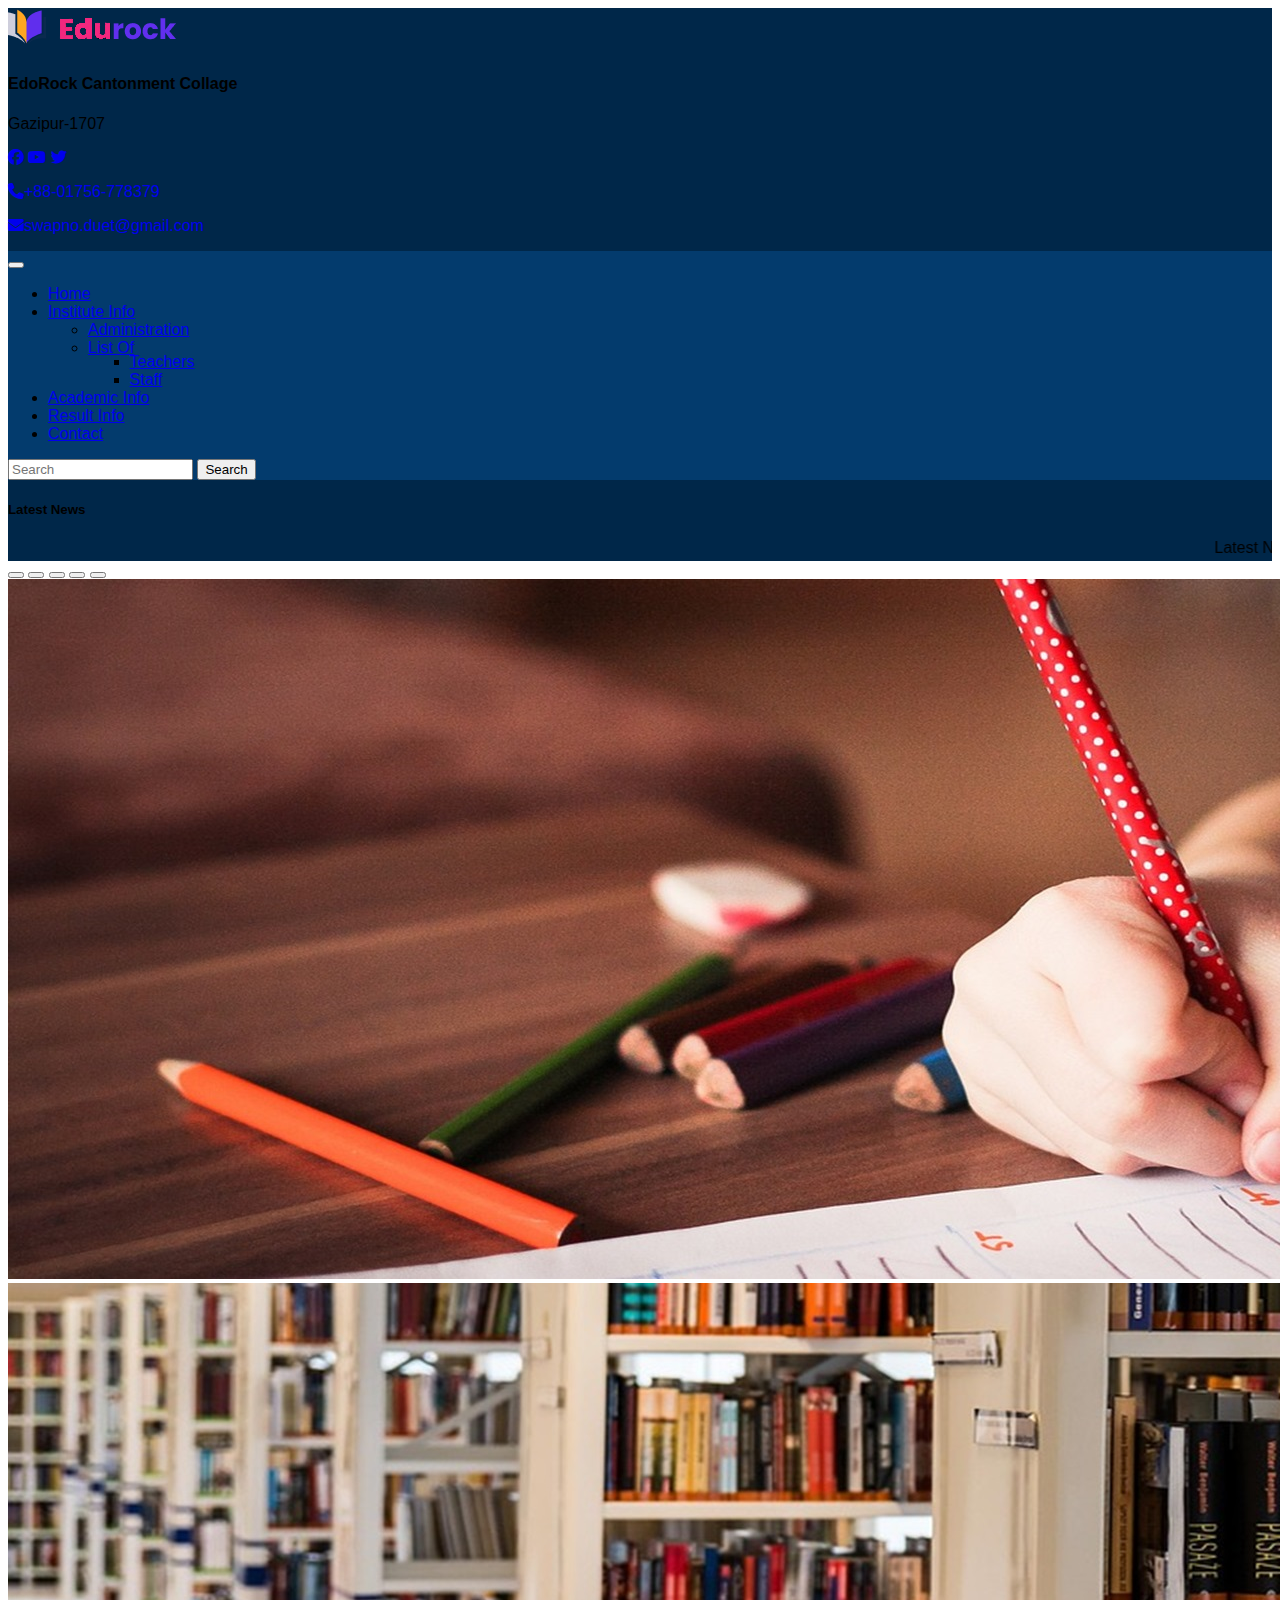
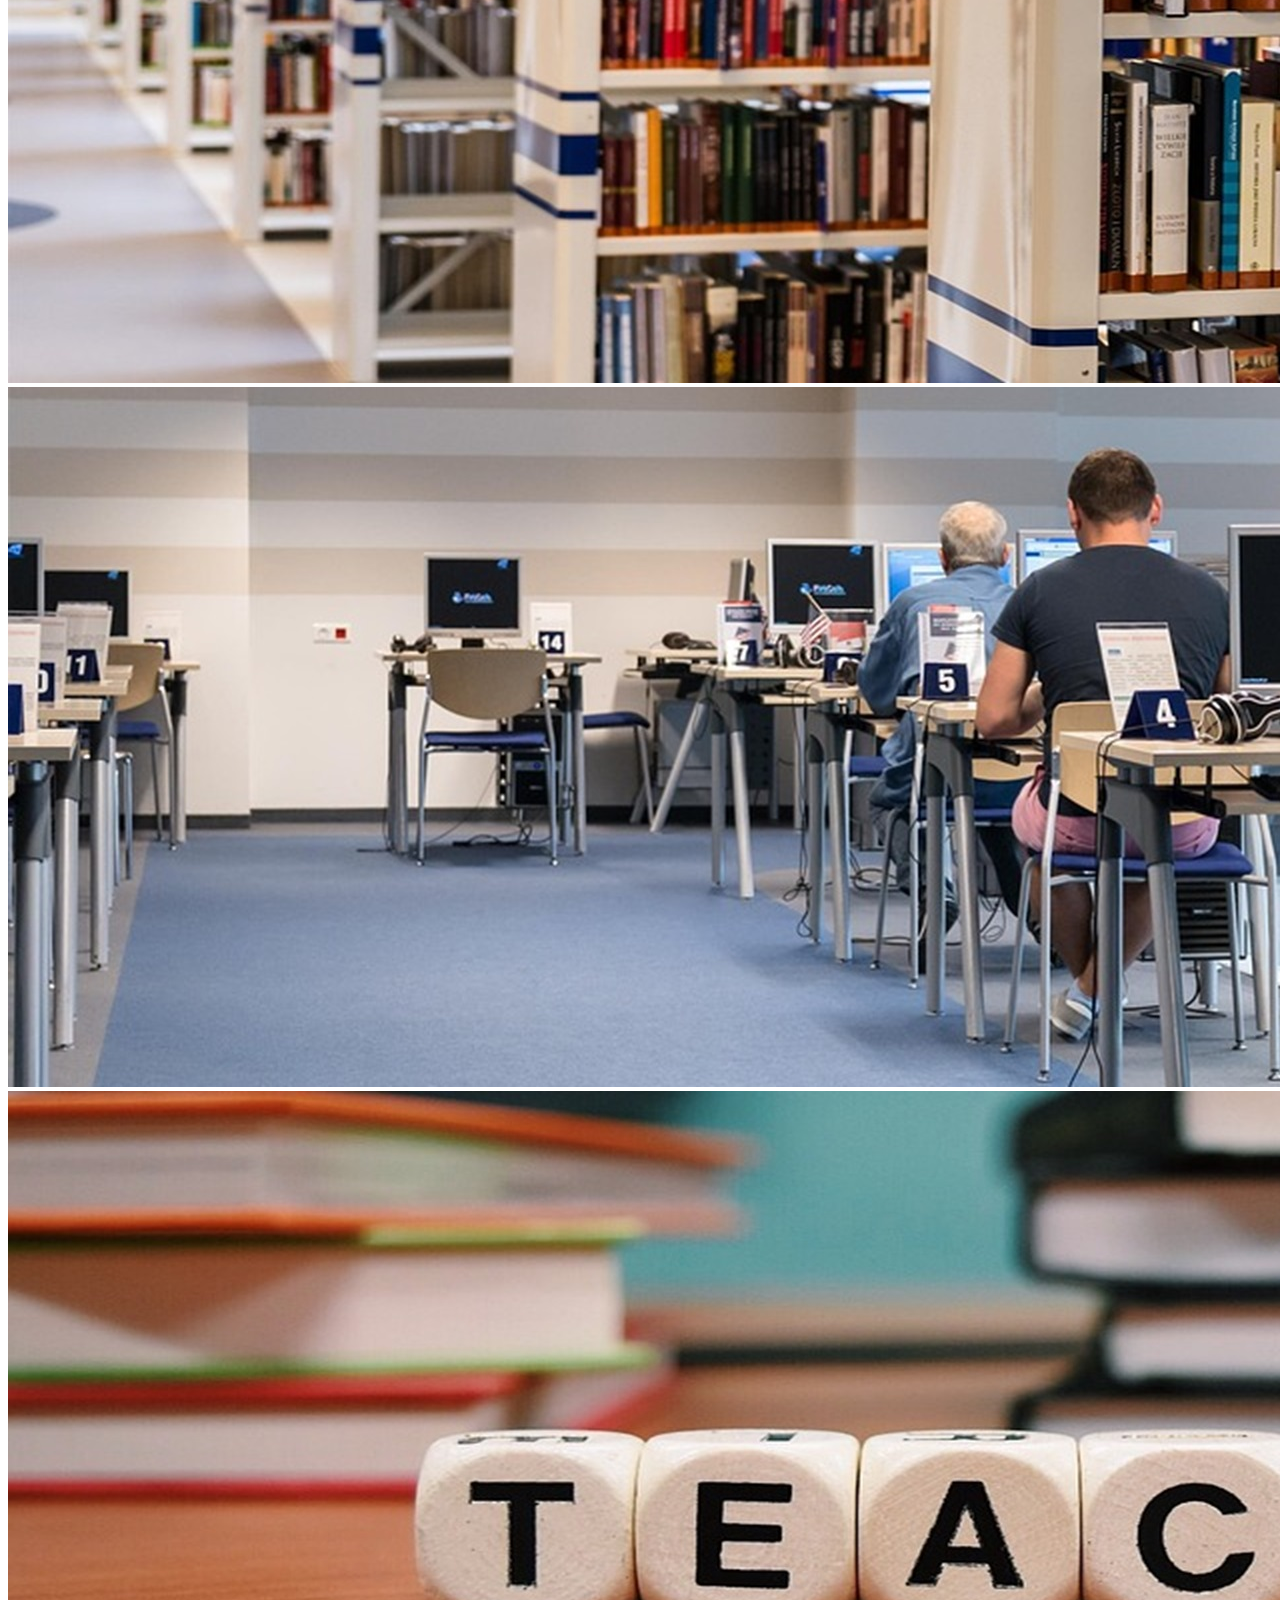
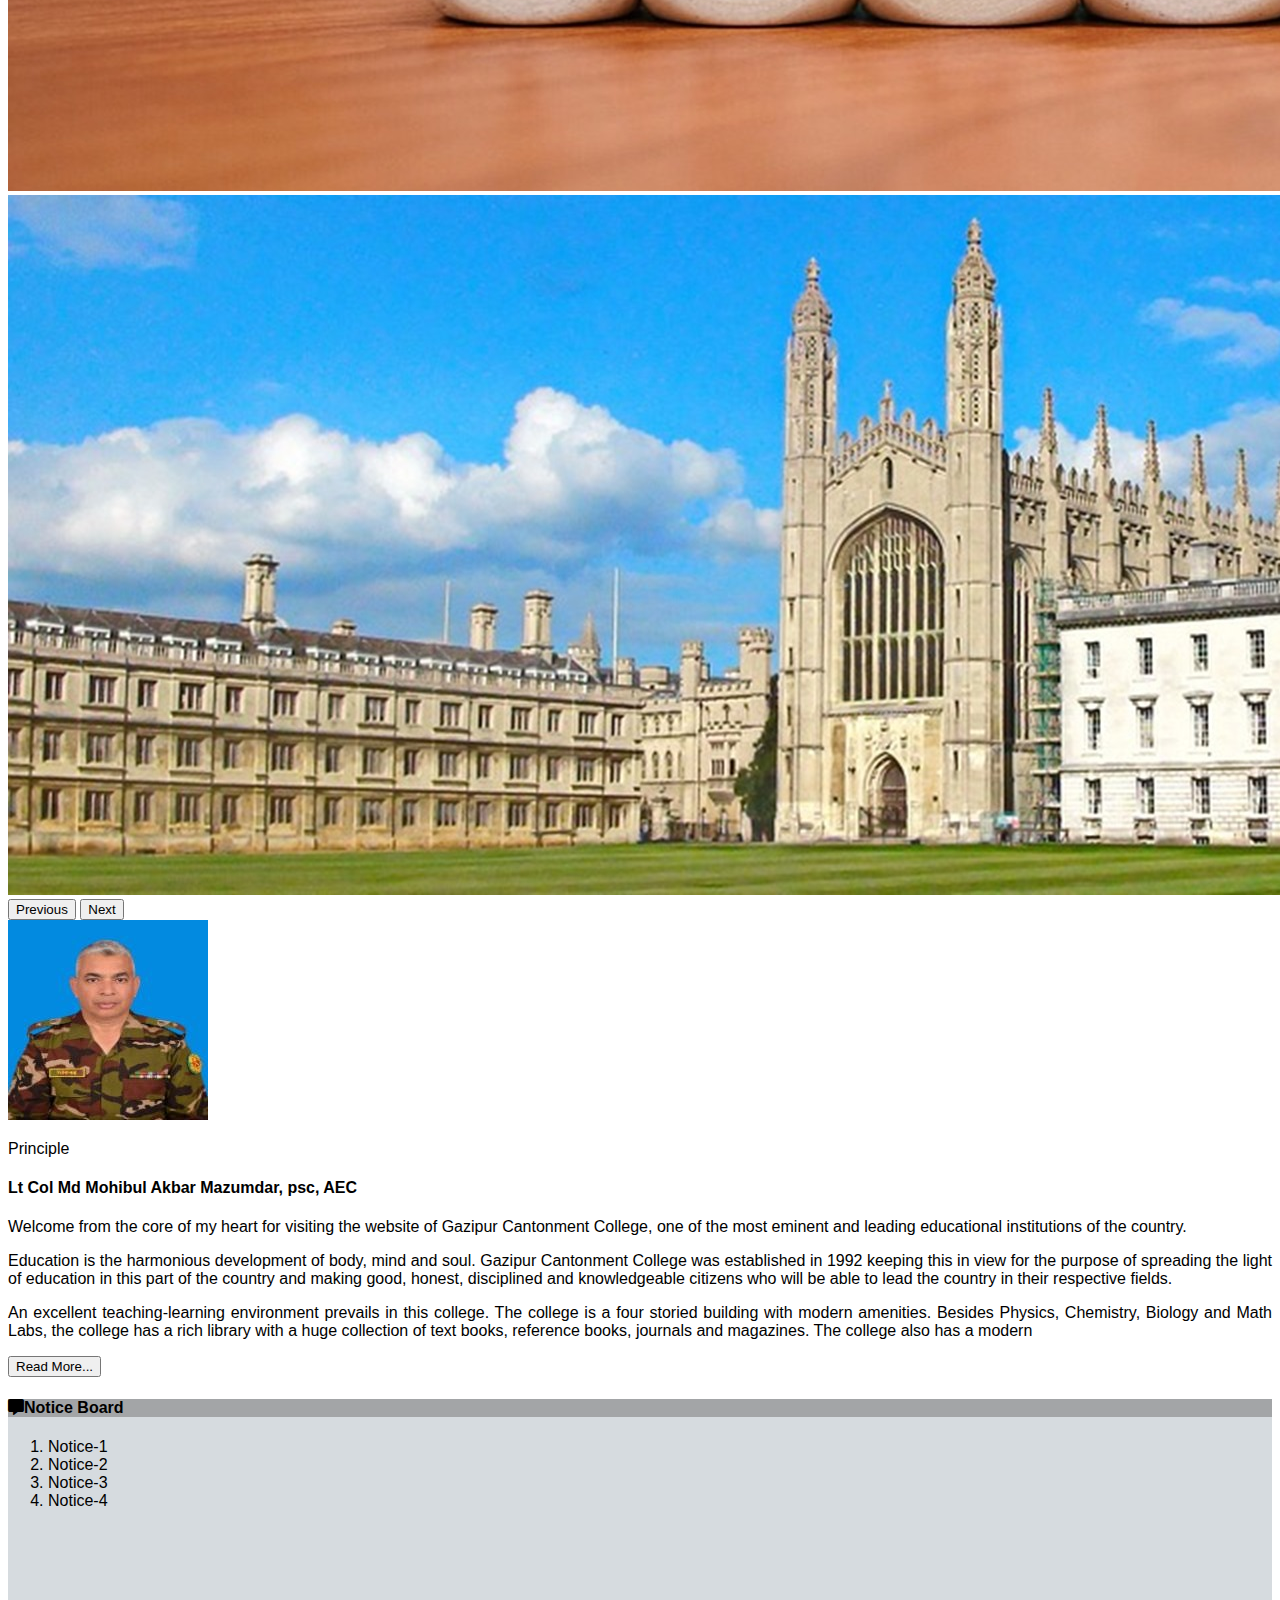
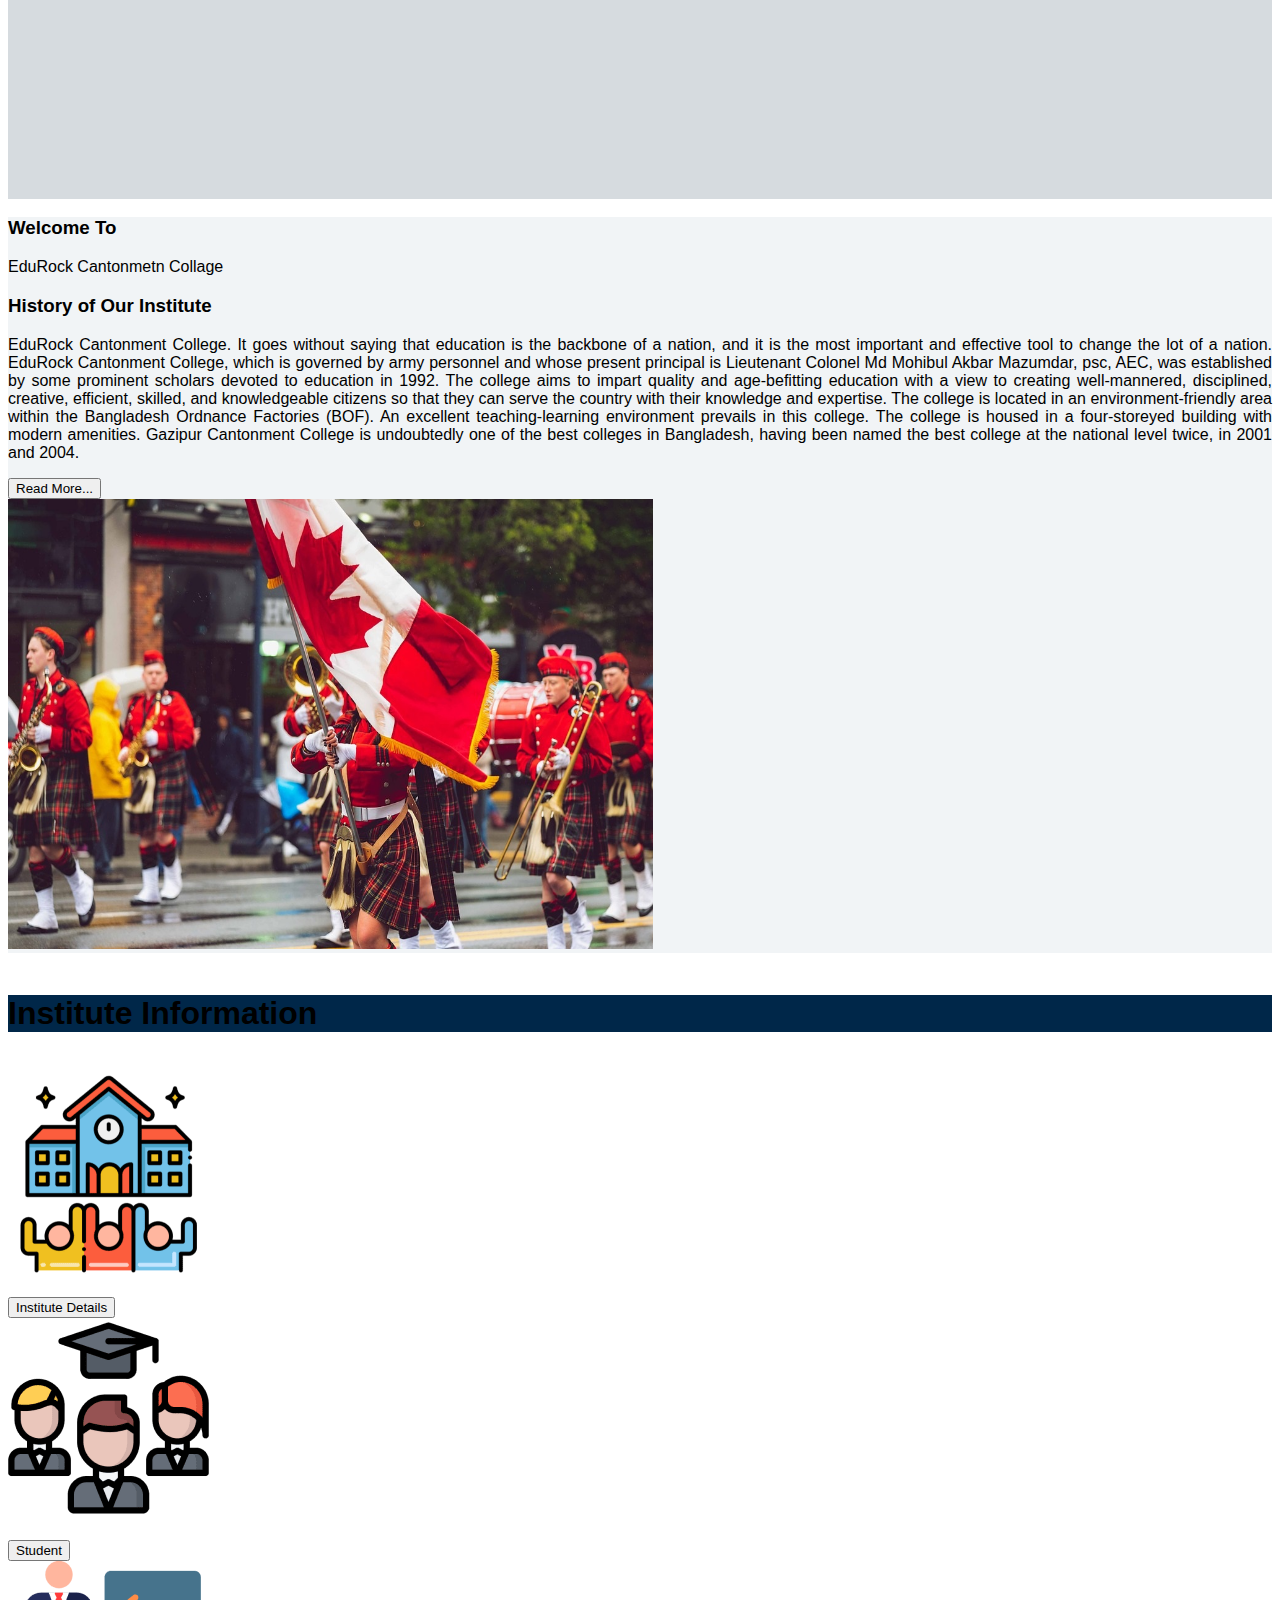
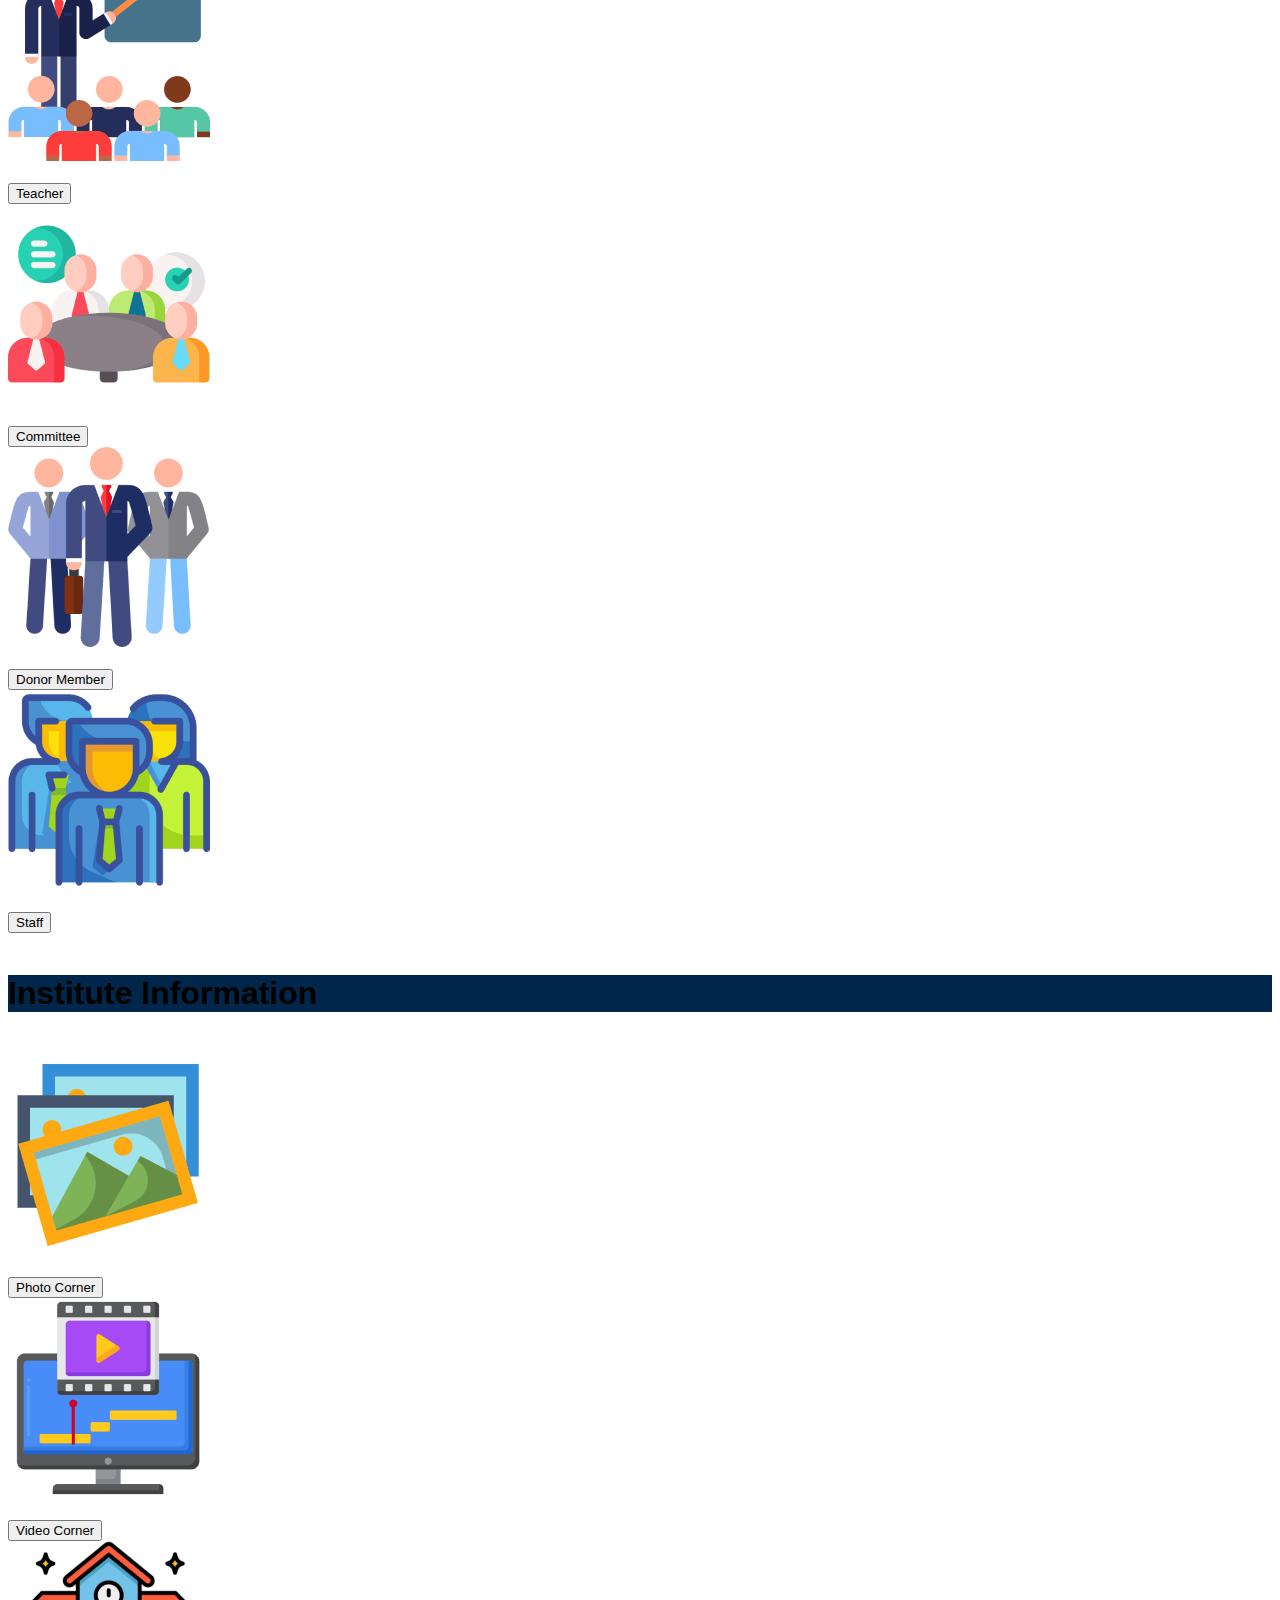
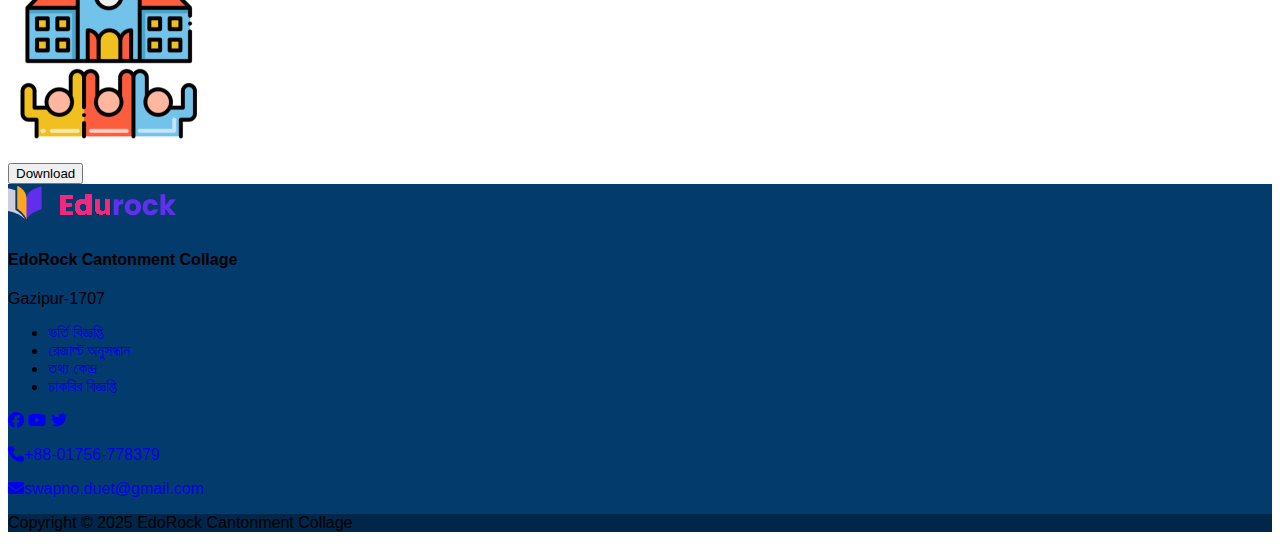
==== index.html @ a775838a "collage project" ====
<!DOCTYPE html>
<html lang="en">
<head>
    <meta charset="UTF-8">
    <meta name="viewport" content="width=device-width, initial-scale=1.0">
    <!-- Bootstrap -->
    <link href="https://cdn.jsdelivr.net/npm/bootstrap@5.0.2/dist/css/bootstrap.min.css" rel="stylesheet" integrity="sha384-EVSTQN3/azprG1Anm3QDgpJLIm9Nao0Yz1ztcQTwFspd3yD65VohhpuuCOmLASjC" crossorigin="anonymous">
    <!-- fontawesome cdn -->
    <link rel="stylesheet" href="https://cdnjs.cloudflare.com/ajax/libs/font-awesome/6.7.2/css/all.min.css" integrity="sha512-Evv84Mr4kqVGRNSgIGL/F/aIDqQb7xQ2vcrdIwxfjThSH8CSR7PBEakCr51Ck+w+/U6swU2Im1vVX0SVk9ABhg==" crossorigin="anonymous" referrerpolicy="no-referrer" />
    <!-- Stylesheet Link -->
     <link rel="stylesheet" href="assets\style.css">
    <title>Home Page</title>
</head>
<body>
    <!-- Header start -->
    <header class="header_section" style="background-color: #002749;">
        <div class="container"><!-- Logo secrion -->
            <div class="row">
                <div class="logo col-lg-6 py-3">
                    <img src="assets\image\logo.png" alt="logo">
                    <h4 class="text-light">EdoRock Cantonment Collage</h4>
                    <p class="text-light">Gazipur-1707</p>
                </div>
                <div class="header_socialicon col-lg-6 text-end pt-3">
                    <a href="#"><i class="fa-brands fa-facebook text-light fs-5 pe-2"></i></a>
                    <a href="#"><i class="fa-brands fa-youtube text-light fs-5 pe-2"></i></a>
                    <a href="#"><i class="fa-brands fa-twitter text-light fs-5 pe-2"></i></a>
                    <p class="mt-3"><a class="list-unstyled text-light" href="#"><i class="fa-solid fa-phone me-2"></i>+88-01756-778379</a></p>
                    <p><a class="list-unstyled text-light" href="#"><i class="fa-solid fa-envelope me-2"></i>swapno.duet@gmail.com</a></p>
                </div>
            </div>
        </div>
        <div class="navbar_section" style="background-color: #033B6D;"><!-- Navbar Section -->
            <div class="container">
                <nav class="Navbar navbar-expand-lg navbar-light">
                    <button class="navbar-toggler" type="button" data-bs-toggle="collapse" data-bs-target="#navbarNavDropdown" aria-controls="navbarNavDropdown" aria-expanded="false" aria-label="Toggle navigation">
                        <span class="navbar-toggler-icon"></span>
                    </button>
                    <div class="collapse navbar-collapse" id="navbarNavDropdown">
                        <ul class="navbar-nav">
                            <li class="nav-item pe-4">
                                <a class="nav-link text-light fs-5 active" aria-current="page" href="index.html">Home</a>
                            </li>
                            <li class="nav-item dropdown pe-4">
                                <a class="nav-link dropdown-toggle text-light fs-5" href="#" id="navbarDropdownMenuLink" role="button" data-bs-toggle="dropdown" aria-expanded="false">Institute Info</a>
                                <ul class="dropdown-menu" aria-labelledby="navbarDropdownMenuLink">
                                    <li><a class="dropdown-item" href="instituteinfo_administration.html">Administration</a></li>
                                    <li class="dropdown-submenu position-relative dropend">
                                        <a class="dropdown-item dropdown-toggle" href="#">List Of</a>
                                        <ul class="dropdown-menu">
                                            <li><a class="dropdown-item" href="teacher.html">Teachers</a></li>
                                            <li><a class="dropdown-item" href="staff.html">Staff</a></li>                                            

                                        </ul>
                                    </li>
                                </ul>
                            </li>
                            <li class="nav-item dropdown pe-4">
                                <a class="nav-link text-light fs-5" href="#">Academic Info</a>
                            
                            </li>
                            <li class="nav-item pe-4">
                                <a class="nav-link text-light fs-5" href="#">Result Info</a>
                            </li>
                            <li class="nav-item">
                                <a class="nav-link text-light fs-5" href="contact.html">Contact</a>
                            </li>
                        </ul>
                        <form class="d-flex ms-auto">
                            <input class="form-control me-2" type="search" placeholder="Search" aria-label="Search">
                            <button class="btn btn-outline-success text-light" type="submit">Search</button>
                          </form>
                    </div>
                    
                </nav>
                
            </div>
        </div>
        <div class="latest_news">
            <div class="container">
                <div class="row pt-2">
                    <h5 class="bg-danger text-light py-2 ps-2 col-lg-2 col-md-4 col-sm-4">Latest News</h5>
                <marquee class="text-danger fs-4 col-lg-10 col-md-8 col-sm-8" behavior="" direction="">Latest News are gone here!</marquee>
                </div>
            </div>
        </div>
    </header>
    <!-- Header end -->
    
    <!-- MAin start -->
    <main>
        <!-- Carousel start -->
    <div id="carouselExampleIndicators" class="carousel slide" data-bs-ride="carousel" data-bs-interval="3000">
        <div class="carousel-indicators">
            <button type="button" data-bs-target="#carouselExampleIndicators" data-bs-slide-to="0" class="active" aria-current="true" aria-label="Slide 1"></button>
            <button type="button" data-bs-target="#carouselExampleIndicators" data-bs-slide-to="1" aria-label="Slide 2"></button>
            <button type="button" data-bs-target="#carouselExampleIndicators" data-bs-slide-to="2" aria-label="Slide 3"></button>
            <button type="button" data-bs-target="#carouselExampleIndicators" data-bs-slide-to="3" aria-label="Slide 4"></button>
            <button type="button" data-bs-target="#carouselExampleIndicators" data-bs-slide-to="4" aria-label="Slide 5"></button>
        </div>
        <div class="carousel-inner">
            <div class="carousel-item active">
                <img src="assets\image\carousel1.jpg" class="d-block w-100" alt="carousel1">
            </div>
            <div class="carousel-item">
                <img src="assets\image\carousel2.jpg" class="d-block w-100" alt="carousel2">
            </div>
            <div class="carousel-item">
                <img src="assets\image\carousel3.jpg" class="d-block w-100" alt="carousel3">
            </div>
            <div class="carousel-item">
                <img src="assets\image\carousel4.jpg" class="d-block w-100" alt="carousel4">
            </div>
            <div class="carousel-item">
                <img src="assets\image\carousel5.jpg" class="d-block w-100" alt="carousel5">
            </div>
        </div>
        <button class="carousel-control-prev" type="button" data-bs-target="#carouselExampleIndicators" data-bs-slide="prev">
            <span class="carousel-control-prev-icon" aria-hidden="true"></span>
            <span class="visually-hidden">Previous</span>
        </button>
        <button class="carousel-control-next" type="button" data-bs-target="#carouselExampleIndicators" data-bs-slide="next">
            <span class="carousel-control-next-icon" aria-hidden="true"></span>
            <span class="visually-hidden">Next</span>
        </button>
    </div>
    <!-- Carousel end -->

    <!--Principle & Notice Section start-->
    <div class="principle_notice_section py-5 my-5">
        <div class="container">
            <div class="row">
                <div class="principle_sms col-lg-7 col-md-8 col-sm-12  border border-3 shadow-lg py-3 me-5">
                    
                    <img class="rounded-3" src="assets\image\principle.jpg" alt="principle Photo">
                    <p>Principle</p>
                    <h4  class="py-3">Lt Col Md Mohibul Akbar Mazumdar, psc, AEC</h4>
                    <p>Welcome from the core of my heart for visiting the website of Gazipur Cantonment College, one of the most eminent and leading educational institutions of the country.</p>
                    <p>Education is the harmonious development of body, mind and soul. Gazipur Cantonment College was established in 1992 keeping this in view for the purpose of spreading the light of education in this part of the country and making good, honest, disciplined and knowledgeable citizens who will be able to lead the country in their respective fields.</p>
                    <p>An excellent teaching-learning environment prevails in this college. The college is a four storied building with modern amenities. Besides Physics, Chemistry, Biology and Math Labs, the college has a rich library with a huge collection of text books, reference books, journals and magazines. The college also has a modern</p>
                    <a href="#"><button class="btn btn-danger">Read More...</button></a>
                </div>
                <div class="notice_section col-lg-4 col-lg-4 col-sm-12 border border-3 shadow-lg pt-3 text-light" style="height: 400px;">
                    <h4 class="py-2 ps-2 bg-info"><i class="fa-solid fa-message text-danger pe-2"></i>Notice Board</h4>
                    <ol>
                        <li class="text-danger">Notice-1</li>
                        <li class="text-danger">Notice-2</li>
                        <li class="text-danger">Notice-3</li>
                        <li class="text-danger">Notice-4</li>   
                    </ol>
                </div>
            </div>
        </div>
    </div>
    <!-- Principle & Notice Section end -->

    <!-- Welcome Start -->
    <div class="welcome_section">
        <div class="container">
            <div class="welcome_body">
                <div class="row py-5">
                    <h3 class="text-danger text-center">Welcome To</h3>
                    <p class="text-muted text-center">EduRock Cantonmetn Collage</p>
                    <div class="left_col col-lg-6 col-md-12 col-sm-12 pe-3 pt-3">
                        <h3 class="pb-3">History of Our Institute</h3>
                        <p class="lh-3">EduRock Cantonment College. It goes without saying that education is the backbone of a nation, and it is the most important and effective tool to change the lot of a nation. EduRock Cantonment College, which is governed by army personnel and whose present principal is Lieutenant Colonel Md Mohibul Akbar Mazumdar, psc, AEC, was established by some prominent scholars devoted to education in 1992. The college aims to impart quality and age-befitting education with a view to creating well-mannered, disciplined, creative, efficient, skilled, and knowledgeable citizens so that they can serve the country with their knowledge and expertise. The college is located in an environment-friendly area within the Bangladesh Ordnance Factories (BOF). An excellent teaching-learning environment prevails in this college. The college is housed in a four-storeyed building with modern amenities. Gazipur Cantonment College is undoubtedly one of the best colleges in Bangladesh, having been named the best college at the national level twice, in 2001 and 2004.</p>
                        <a href="#"><button class="btn btn-danger">Read More...</button></a>
                    </div>
                    <div class="right_col col-lg-6 col-md-12 col-sm-12 pt-3">
                        <img src="assets\image\welcome.jpg" alt="">
                    </div>
                </div>
            </div>
        </div>
    </div>
    <!-- Welcome End -->
    </main>
    <!-- Main end -->
    <!-- Institute Information Start -->
    <div class="institute_information mt-4">
        <h4 class="text-light py-4 text-center" style="background-color: #002749;font-size: 2rem;">Institute Information</h4>
        <div class="container">
            <div class="row pt-5">
                <div class="col-lg-4 col-md-12 col-sm-12 text-center">
                    <img class="border rounded-3 p-5" src="assets\image\intituteinformaton.png" alt="intituteinformaton"><br><br>
                    <a class=" " href="#"><button class="btn btn-danger">Institute Details</button></a>
                </div>
                <div class="col-lg-4 col-md-12 col-sm-12 text-center">
                    <img class="border rounded-3 p-5" src="assets\image\student.png" alt="student"><br><br>
                    <a class=" " href="#"><button class="btn btn-danger">Student</button></a>
                </div>
                <div class="col-lg-4 col-md-12 col-sm-12 text-center">
                    <img class="border rounded-3 p-5" src="assets\image\teacher.png" alt="teacher"><br><br>
                    <a class=" " href="#"><button class="btn btn-danger">Teacher</button></a>
                </div>
                <div class="col-lg-4 col-md-12 col-sm-12 text-center py-5">
                    <img class="border rounded-3 p-5" src="assets\image\commeti.png" alt="commeti"><br><br>
                    <a class=" " href="#"><button class="btn btn-danger">Committee</button></a>
                </div>
                <div class="col-lg-4 col-md-12 col-sm-12 text-center py-5">
                    <img class="border rounded-3 p-5" src="assets\image\donormember.png" alt="donormember"><br><br>
                    <a class=" " href="#"><button class="btn btn-danger">Donor Member</button></a>
                </div>
                <div class="col-lg-4 col-md-12 col-sm-12 text-center py-5">
                    <img class="border rounded-3 p-5" src="assets\image\staff.png" alt="staff"><br><br>
                    <a class=" " href="#"><button class="btn btn-danger">Staff</button></a>
                </div>
                
            </div>
        </div>
    </div>
    <!-- Institute Information End -->
    <!-- Coner start -->
    <div class="institute_information mt-4">
        <h4 class="text-light py-4 text-center" style="background-color: #002749;font-size: 2rem;">Institute Information</h4>
        <div class="container">
            <div class="row py-5">
                <div class="col-lg-4 col-md-12 col-sm-12 text-center">
                    <img class="border rounded-3 p-5" src="assets\image\photocorner.png" alt="photocorner"><br><br>
                    <a class=" " href="#"><button class="btn btn-danger">Photo Corner</button></a>
                </div>
                <div class="col-lg-4 col-md-12 col-sm-12 text-center">
                    <img class="border rounded-3 p-5" src="assets\image\videocorner.png" alt="videocorner"><br><br>
                    <a class=" " href="#"><button class="btn btn-danger">Video Corner</button></a>
                </div>
                <div class="col-lg-4 col-md-12 col-sm-12 text-center">
                    <img class="border rounded-3 p-5" src="assets\image\download.png" alt="download"><br><br>
                    <a class=" " href="#"><button class="btn btn-danger">Download</button></a>
                </div>
            </div>
        </div>
    </div>
    <!--Corner End  -->
    <!-- Footer start -->
    <footer class="footer_section" style="background-color: #033B6D;">
        <div class="container">
            <div class="row py-5">
                <div class="left_col col-lg-4 col-md-4 col-sm-12">
                    <img src="assets\image\logo.png" alt="logo">
                    <h4 class="text-light">EdoRock Cantonment Collage</h4>
                    <p class="text-light">Gazipur-1707</p>
                </div>
                <div class="mid_col col-lg-4 col-md-4 col-sm-12">
                    <ul class="list-unstyled">
                        <li><a class="text-light" href="#">ভর্তি বিজ্ঞপ্তি</a></li>
                        <li><a class="text-light" href="#">রেজাল্ট অনুসন্ধান</a></li>
                        <li><a class="text-light" href="#">তথ্য কেন্দ্র</a></li>
                        <li><a class="text-light" href="#">চাকরির বিজ্ঞপ্তি</a></li>
                    </ul>
                </div>
                <div class="right_col col-lg-4 col-md-4 col-sm-12">
                    <a href="#"><i class="fa-brands fa-facebook text-light fs-5 pe-2"></i></a>
                    <a href="#"><i class="fa-brands fa-youtube text-light fs-5 pe-2"></i></a>
                    <a href="#"><i class="fa-brands fa-twitter text-light fs-5 pe-2"></i></a>
                    <p class="mt-3"><a class="list-unstyled text-light" href="#"><i class="fa-solid fa-phone me-2"></i>+88-01756-778379</a></p>
                    <p><a class="list-unstyled text-light" href="#"><i class="fa-solid fa-envelope me-2"></i>swapno.duet@gmail.com</a></p>
                </div>
            </div>
        </div>
        <div class="socket">
            <p class="text-light text-center py-3" style="background-color: #002749;">Copyright &copy; 2025 EdoRock Cantonment Collage</p>
        </div>
    
    </footer>
    <!-- Footer end -->
    <!-- Bootstrap script -->
    <script src="https://cdn.jsdelivr.net/npm/bootstrap@5.0.2/dist/js/bootstrap.bundle.min.js" integrity="sha384-MrcW6ZMFYlzcLA8Nl+NtUVF0sA7MsXsP1UyJoMp4YLEuNSfAP+JcXn/tWtIaxVXM" crossorigin="anonymous"></script>
</body>
</html>
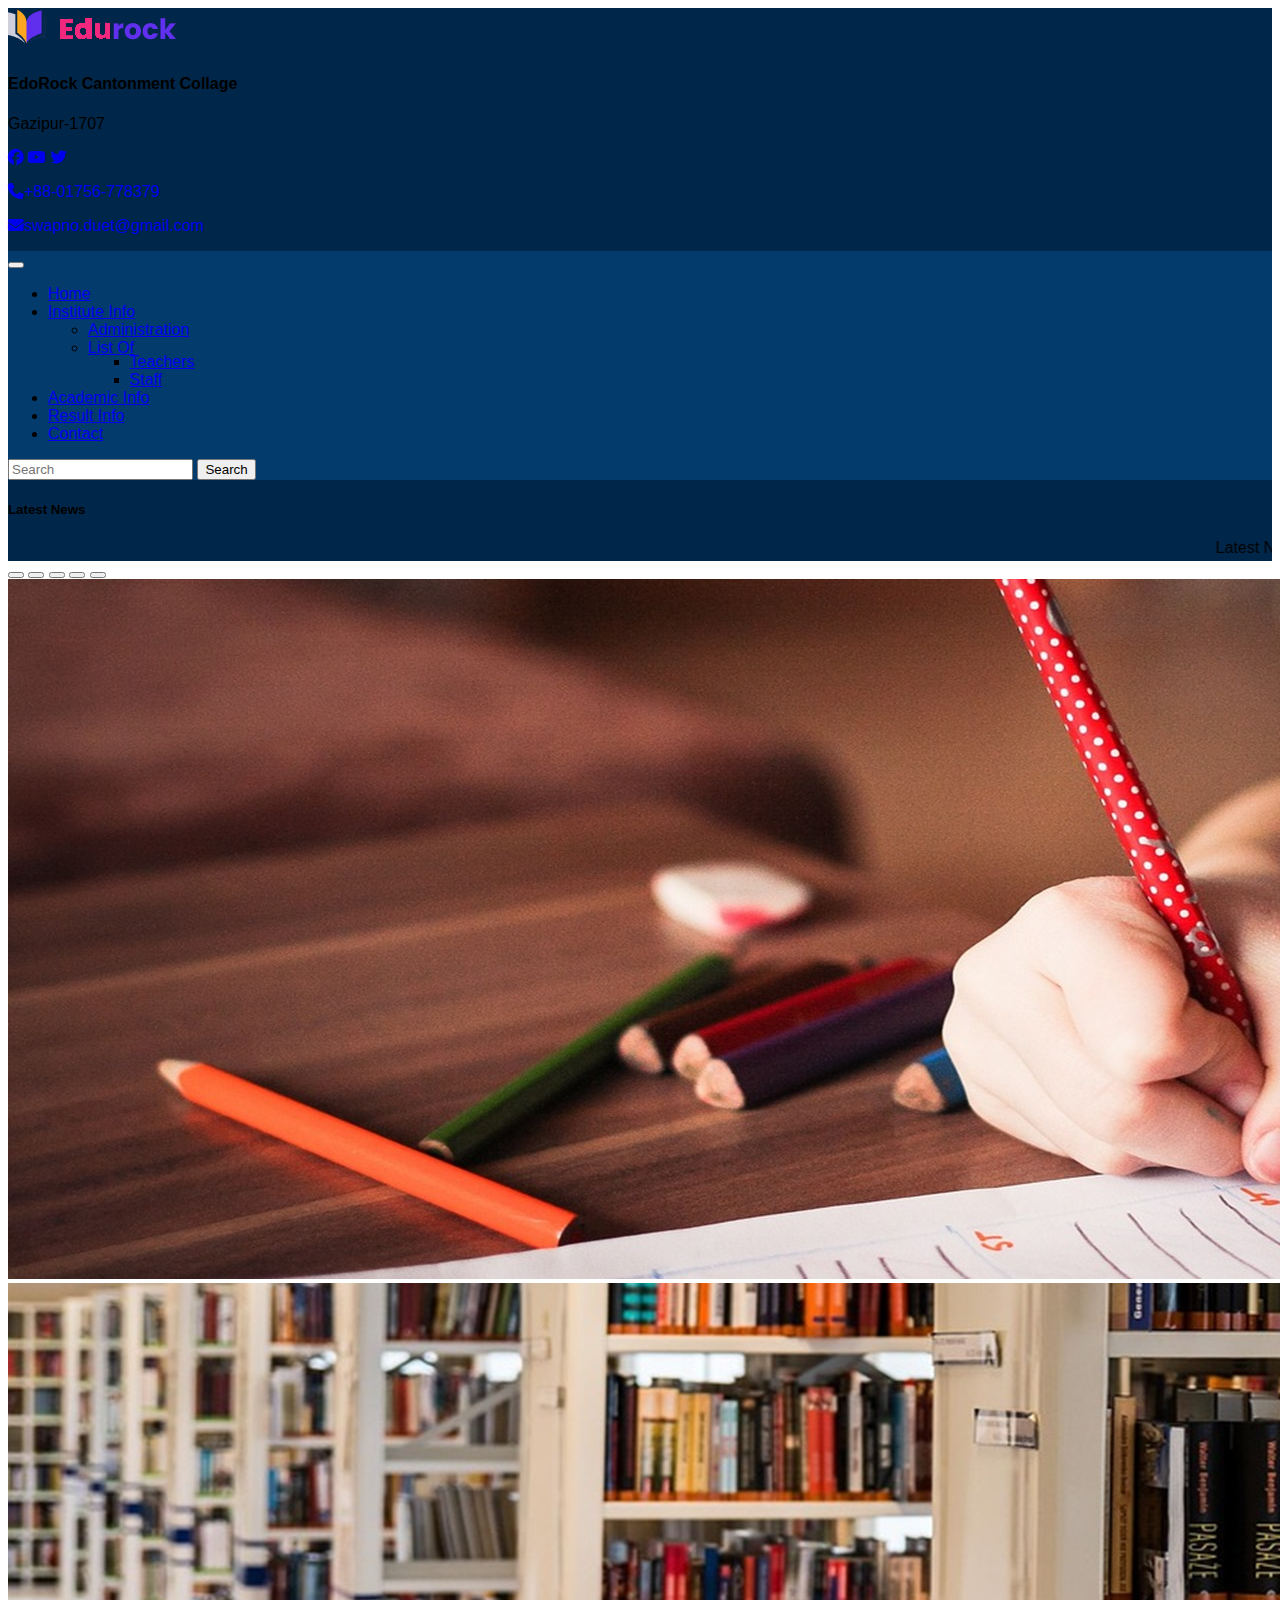
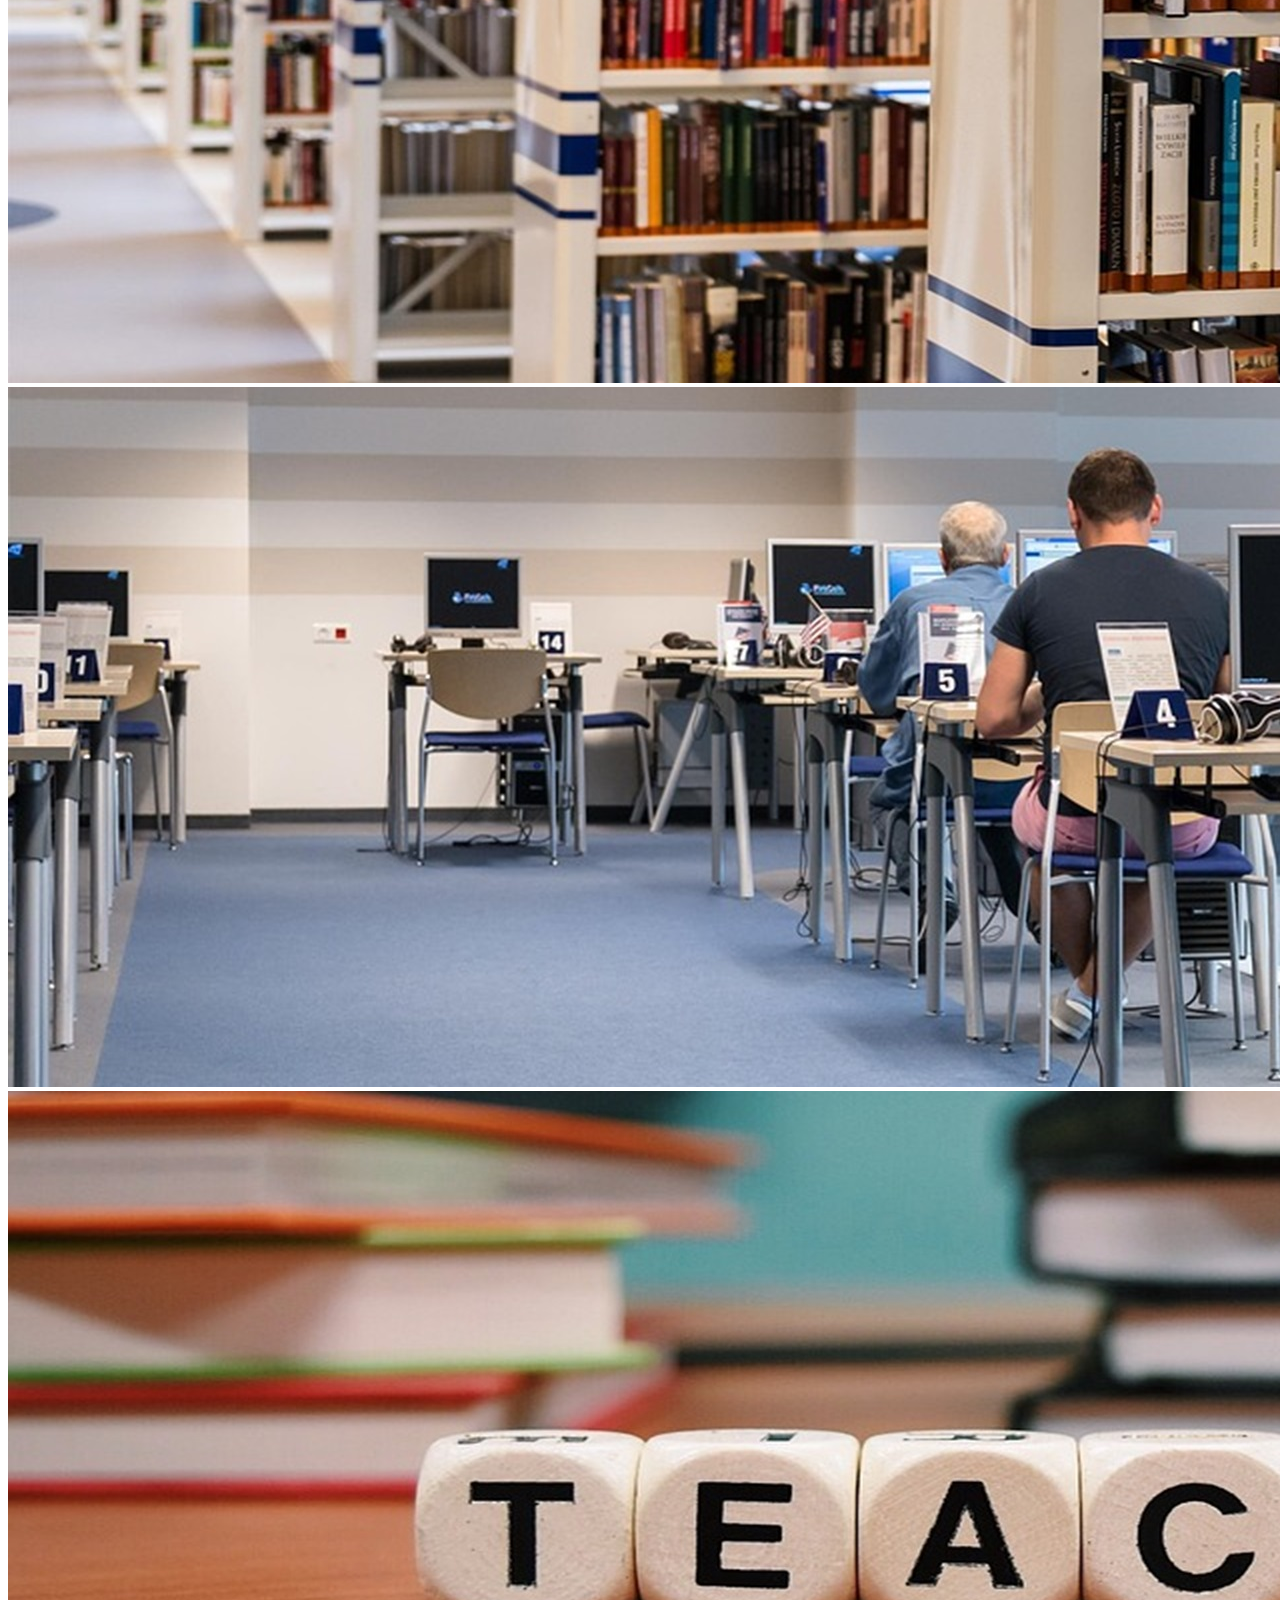
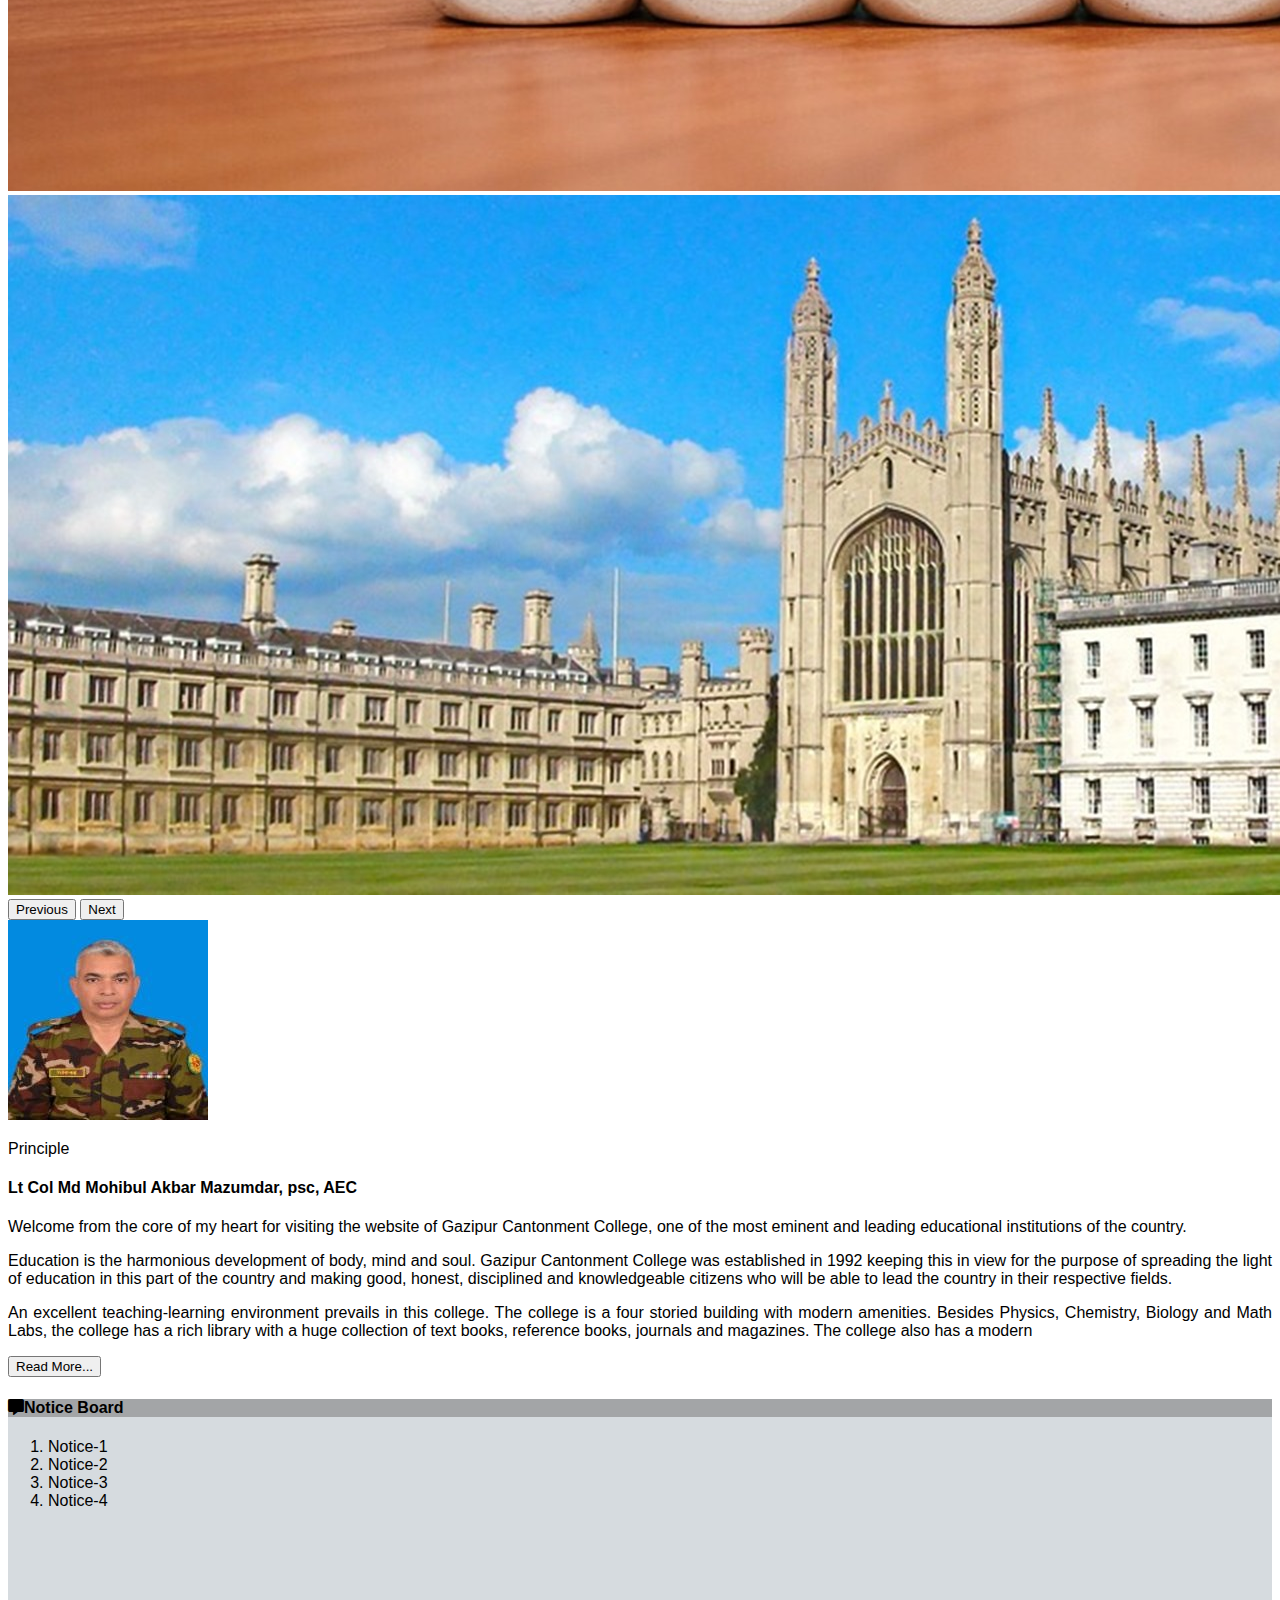
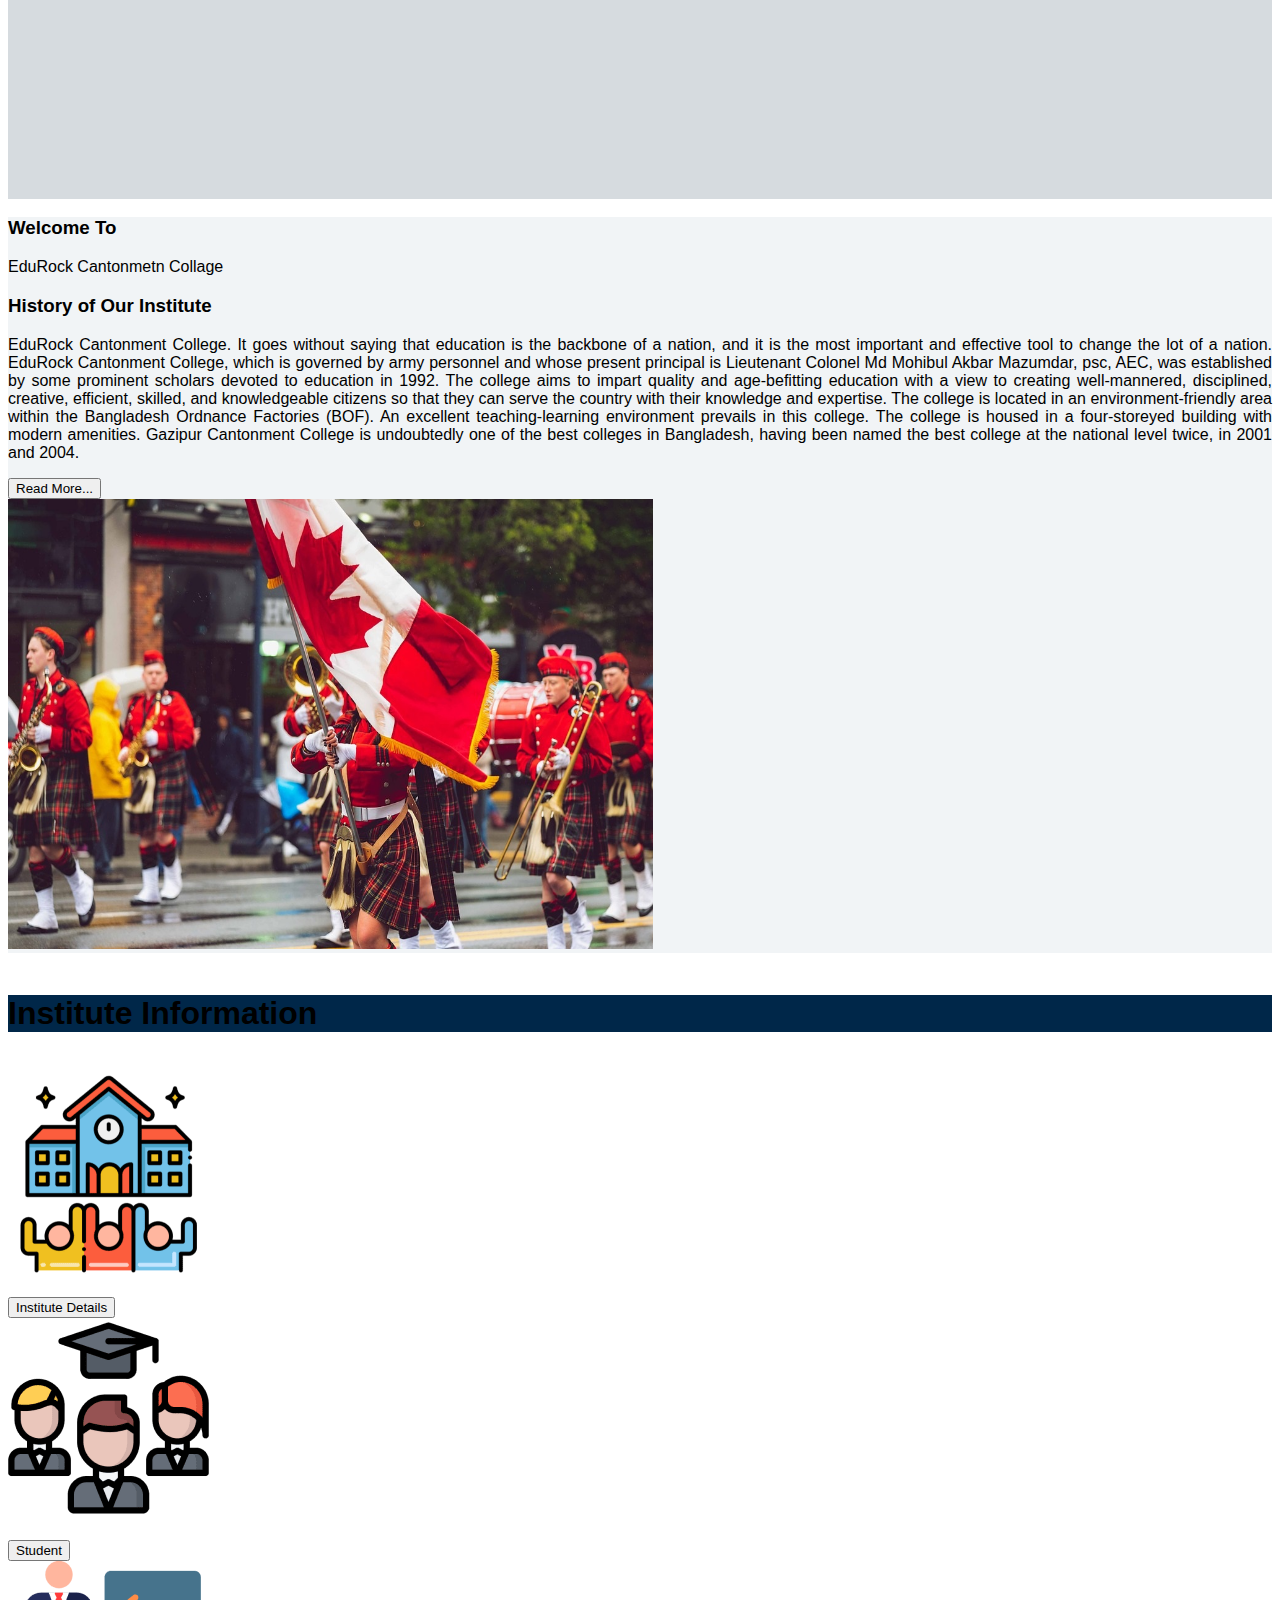
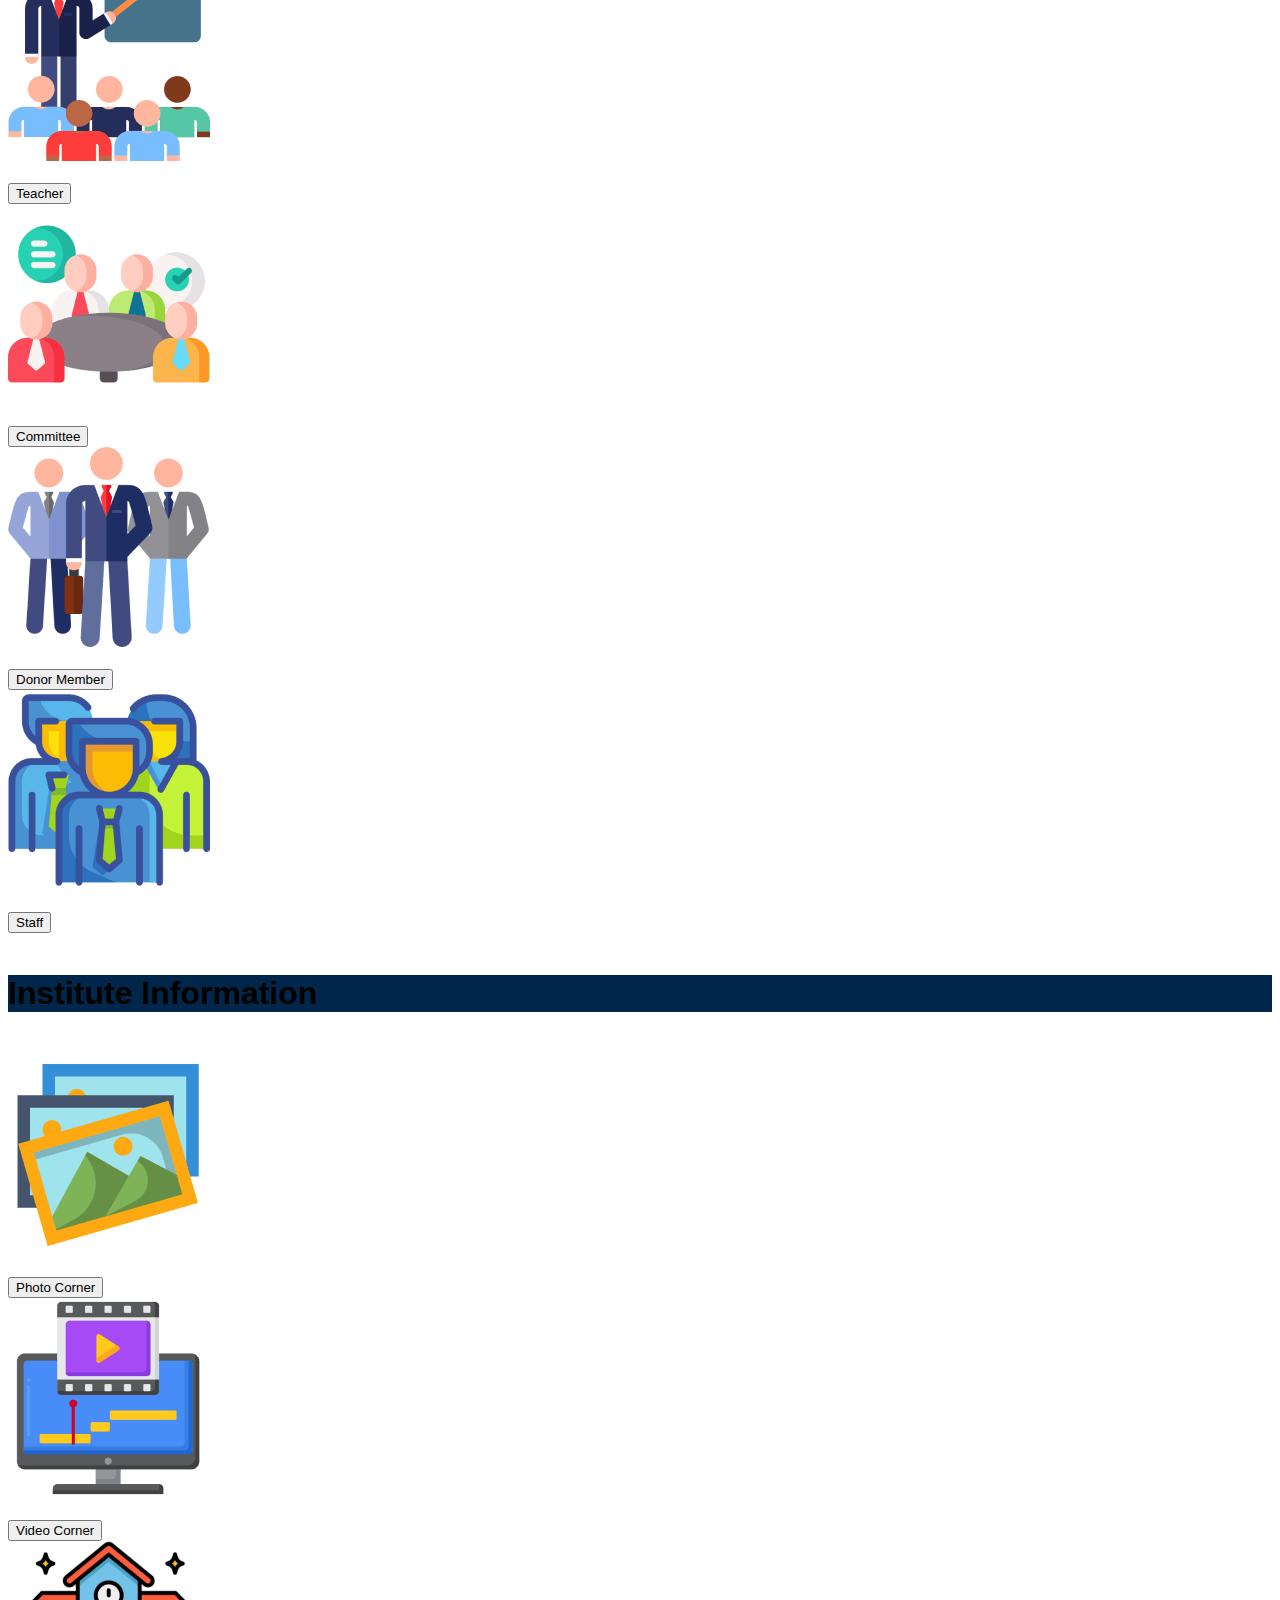
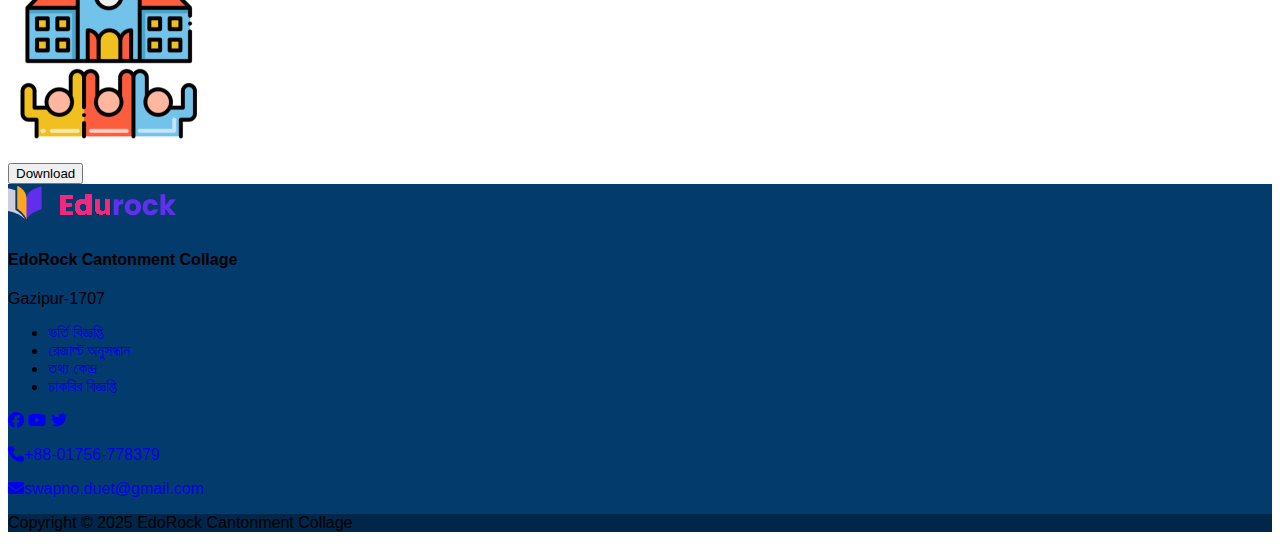
==== commit 13006fbe: "Menubar Sticky when Scroll using JavaScript" ====
--- a/index.html
+++ b/index.html
@@ -265,5 +265,7 @@
     <!-- Footer end -->
     <!-- Bootstrap script -->
     <script src="https://cdn.jsdelivr.net/npm/bootstrap@5.0.2/dist/js/bootstrap.bundle.min.js" integrity="sha384-MrcW6ZMFYlzcLA8Nl+NtUVF0sA7MsXsP1UyJoMp4YLEuNSfAP+JcXn/tWtIaxVXM" crossorigin="anonymous"></script>
+    <!-- JS -->
+     <script src="assets/app.js"></script>
 </body>
 </html>